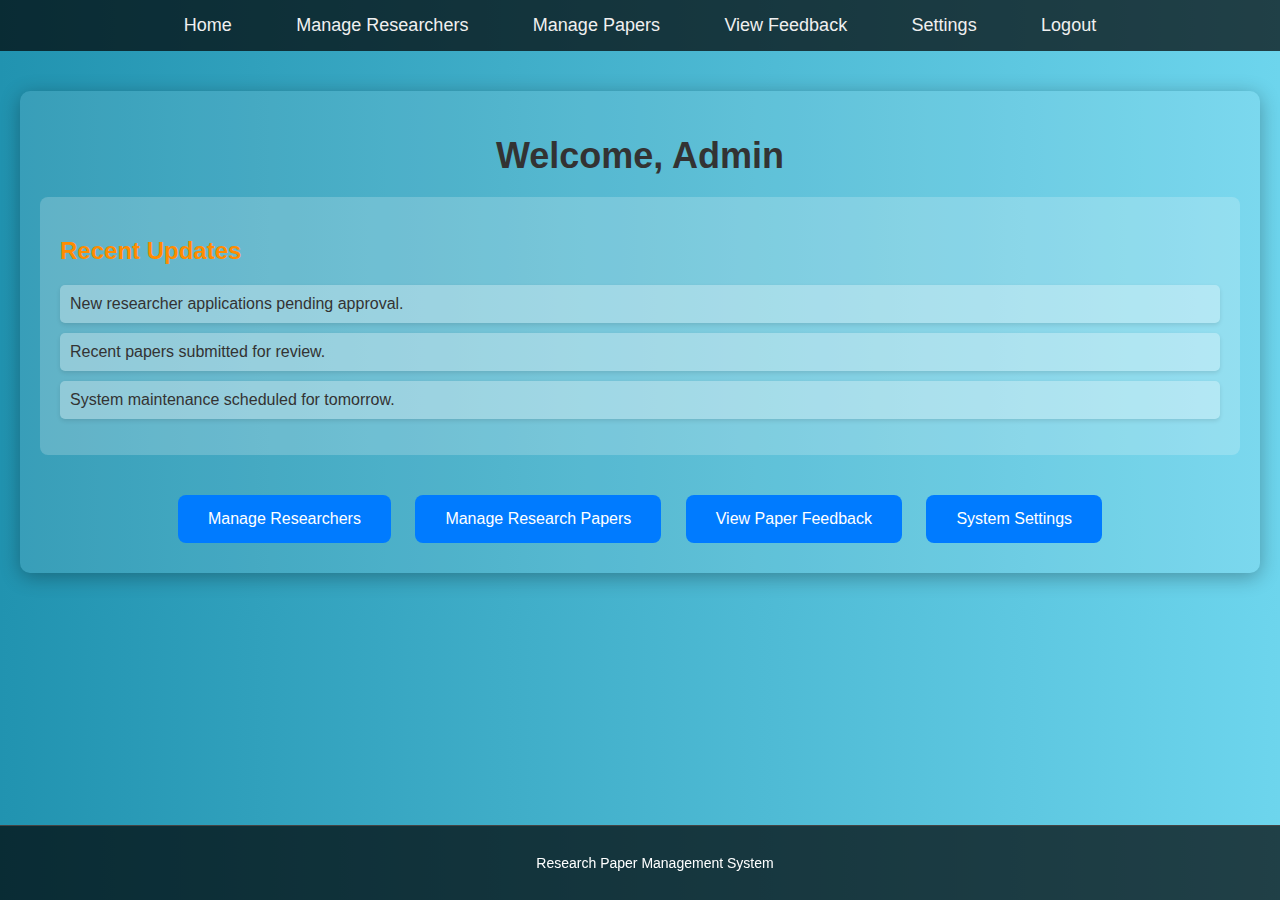
==== admindash.html @ 56c27d4a "Add files via upload" ====
<!DOCTYPE html>
<html lang="en">
<head>
    <meta charset="UTF-8">
    <meta name="viewport" content="width=device-width, initial-scale=1.0">
    <title>Admin Dashboard</title>
    <link rel="stylesheet" href="admindash.css"> <!-- Link to external CSS -->
</head>
<body>
    <header>
        <nav>
            <ul>
                <li><a href="/dashboard/admin">Home</a></li>
                <li><a href="/dashboard/admin/manage-researchers">Manage Researchers</a></li>
                <li><a href="/dashboard/admin/manage-papers">Manage Papers</a></li>
                <li><a href="/dashboard/admin/view-feedback">View Feedback</a></li>
                <li><a href="/dashboard/admin/settings">Settings</a></li>
                <li><a href="/logout">Logout</a></li>
            </ul>
        </nav>
    </header>

    <main>
        <section class="dashboard-content">
            <h1>Welcome, Admin</h1>
            
            <!-- Notifications Section -->
            <div id="notifications">
                <h2>Recent Updates</h2>
                <ul>
                    <li>New researcher applications pending approval.</li>
                    <li>Recent papers submitted for review.</li>
                    <li>System maintenance scheduled for tomorrow.</li>
                </ul>
            </div>

            <!-- Available Actions Section -->
            <div class="dashboard-options">
                <button id="manageResearchersBtn">Manage Researchers</button>
                <button id="managePapersBtn">Manage Research Papers</button>
                <button id="viewFeedbackBtn">View Paper Feedback</button>
                <button id="settingsBtn">System Settings</button>
            </div>
        </section>
    </main>

    <footer>
        <p>Research Paper Management System</p>
    </footer>

    <script src="admindash.js"></script> <!-- Link to external JS -->
</body>
</html>
---- admindash.css ----
/* General Styles */
body {
    font-family: Arial, sans-serif;
    margin: 0;
    padding: 0;
    background: linear-gradient(to right, #2193b0, #6dd5ed); /* Blue gradient background */
    color: #333; /* Dark text color for contrast */
}

/* Header */
header {
    background-color: rgba(0, 0, 0, 0.7); /* Semi-transparent dark header */
    padding: 15px;
    color: white;
}

header nav ul {
    list-style: none;
    margin: 0;
    padding: 0;
    text-align: center;
}

header nav ul li {
    display: inline-block;
    margin: 0 20px;
}

header nav ul li a {
    color: #f0f0f0;
    text-decoration: none;
    font-size: 18px;
    padding: 10px;
    transition: background-color 0.3s ease;
}

header nav ul li a:hover {
    background-color: #ff8c00; /* Orange hover effect */
    border-radius: 5px;
}

/* Dashboard Content */
.dashboard-content {
    margin: 40px auto;
    max-width: 1200px;
    padding: 20px;
    background-color: rgba(255, 255, 255, 0.1); /* Slightly transparent background */
    border-radius: 10px;
    box-shadow: 0 4px 20px rgba(0, 0, 0, 0.3);
}

.dashboard-content h1 {
    font-size: 36px;
    text-align: center;
    margin-bottom: 20px;
}

/* Notifications Section */
#notifications {
    background-color: rgba(255, 255, 255, 0.2);
    padding: 20px;
    margin-bottom: 30px;
    border-radius: 8px;
}

#notifications h2 {
    font-size: 24px;
    color: #ff8c00; /* Orange header for notifications */
}

#notifications ul {
    list-style: none;
    padding: 0;
}

#notifications li {
    background-color: rgba(255, 255, 255, 0.3);
    margin: 10px 0;
    padding: 10px;
    border-radius: 5px;
    box-shadow: 0 2px 4px rgba(0, 0, 0, 0.1);
}

/* Dashboard Options */
.dashboard-options {
    text-align: center;
}

.dashboard-options button {
    background-color: #007bff; /* Blue button color */
    color: #fff;
    font-size: 16px;
    border: none;
    border-radius: 8px;
    padding: 15px 30px;
    margin: 10px;
    cursor: pointer;
    transition: background-color 0.3s ease;
}

.dashboard-options button:hover {
    background-color: #0056b3; /* Darker blue on hover */
}

/* Footer */
footer {
    background-color: rgba(0, 0, 0, 0.7);
    color: white;
    text-align: center;
    padding: 15px;
    position: fixed;
    bottom: 0;
    width: 100%;
    font-size: 14px;
    border-top: 1px solid #444;
}

/* Media Queries (for responsive design) */
@media (max-width: 768px) {
    header nav ul li {
        display: block;
        margin: 10px 0;
    }

    .dashboard-options button {
        width: 100%;
        margin: 15px 0;
    }
}
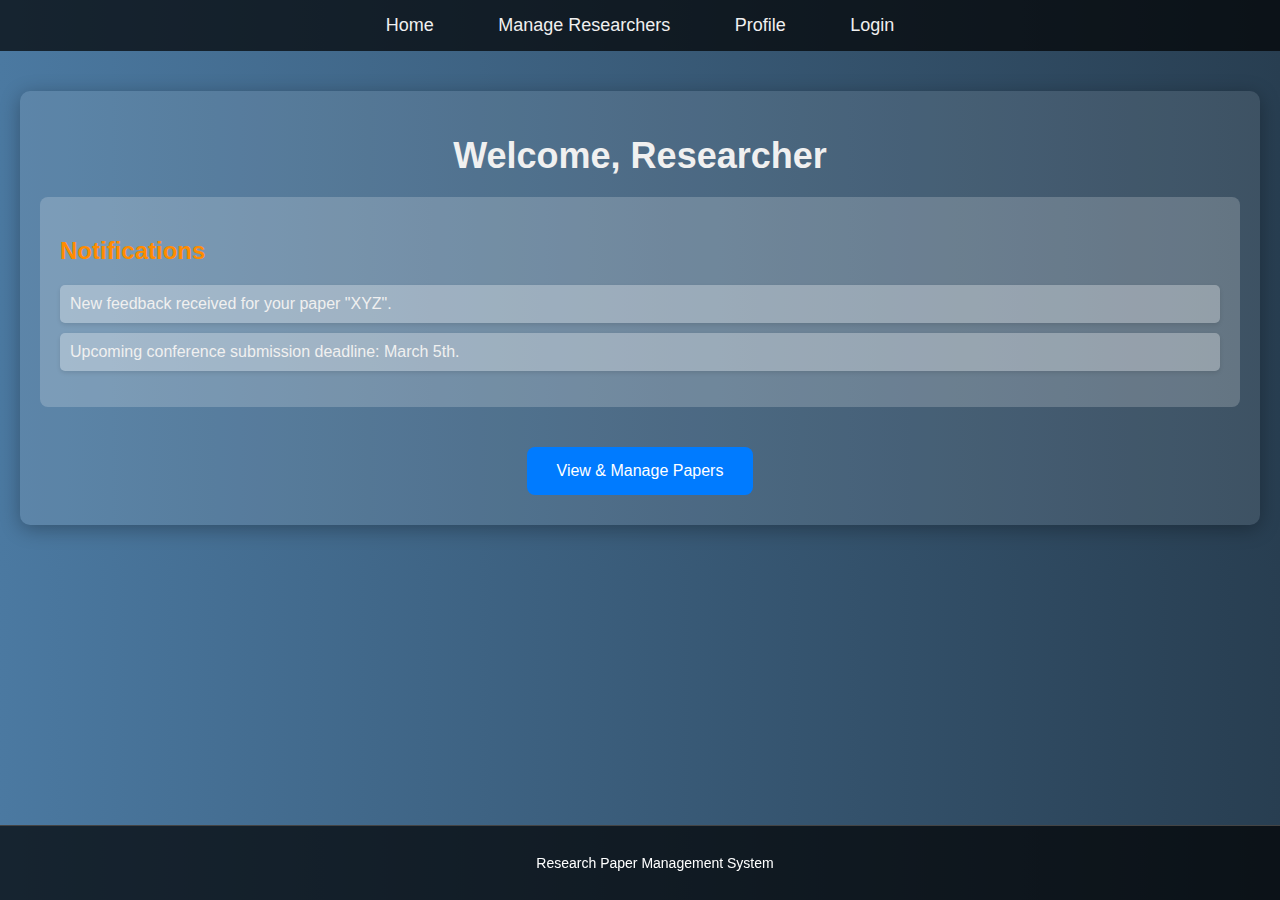
==== commit ae7f2f6e: "Add files via upload" ====
--- a/admindash.html
+++ b/admindash.html
@@ -3,43 +3,37 @@
 <head>
     <meta charset="UTF-8">
     <meta name="viewport" content="width=device-width, initial-scale=1.0">
-    <title>Admin Dashboard</title>
-    <link rel="stylesheet" href="admindash.css"> <!-- Link to external CSS -->
+    <title>Researcher Dashboard</title>
+    <link rel="stylesheet" href="admindash.css"> <!-- Link to styles -->
 </head>
 <body>
     <header>
         <nav>
             <ul>
-                <li><a href="/dashboard/admin">Home</a></li>
-                <li><a href="/dashboard/admin/manage-researchers">Manage Researchers</a></li>
-                <li><a href="/dashboard/admin/manage-papers">Manage Papers</a></li>
-                <li><a href="/dashboard/admin/view-feedback">View Feedback</a></li>
-                <li><a href="/dashboard/admin/settings">Settings</a></li>
-                <li><a href="/logout">Logout</a></li>
+                <li><a href="vdash.html">Home</a></li> <!-- Fixed link -->
+                <li><a href="delete_user.php">Manage Researchers</a></li>
+                <li><a href="profile.php">Profile</a></li>
+                <li id="authLink"><a href="login_form.php" class="login-btn">Login</a></li> <!-- This will be updated dynamically -->
             </ul>
         </nav>
     </header>
 
     <main>
         <section class="dashboard-content">
-            <h1>Welcome, Admin</h1>
-            
-            <!-- Notifications Section -->
+            <h1>Welcome, Researcher</h1>
+
+            <!-- Notifications -->
             <div id="notifications">
-                <h2>Recent Updates</h2>
-                <ul>
-                    <li>New researcher applications pending approval.</li>
-                    <li>Recent papers submitted for review.</li>
-                    <li>System maintenance scheduled for tomorrow.</li>
+                <h2>Notifications</h2>
+                <ul id="notificationList">
+                    <li>New feedback received for your paper "XYZ".</li>
+                    <li>Upcoming conference submission deadline: March 5th.</li>
                 </ul>
             </div>
 
-            <!-- Available Actions Section -->
+            <!-- Dashboard Options -->
             <div class="dashboard-options">
-                <button id="manageResearchersBtn">Manage Researchers</button>
-                <button id="managePapersBtn">Manage Research Papers</button>
-                <button id="viewFeedbackBtn">View Paper Feedback</button>
-                <button id="settingsBtn">System Settings</button>
+                <button id="viewPapersBtn">View & Manage Papers</button>
             </div>
         </section>
     </main>
@@ -48,6 +42,6 @@
         <p>Research Paper Management System</p>
     </footer>
 
-    <script src="admindash.js"></script> <!-- Link to external JS -->
+    <script src="admindash.js"></script> <!-- JavaScript file -->
 </body>
 </html>
--- a/admindash.css
+++ b/admindash.css
@@ -3,8 +3,8 @@
     font-family: Arial, sans-serif;
     margin: 0;
     padding: 0;
-    background: linear-gradient(to right, #2193b0, #6dd5ed); /* Blue gradient background */
-    color: #333; /* Dark text color for contrast */
+    background: linear-gradient(to right, #4b79a1, #283e51); /* Blue gradient background */
+    color: #f0f0f0; /* Light text color for contrast */
 }
 
 /* Header */
